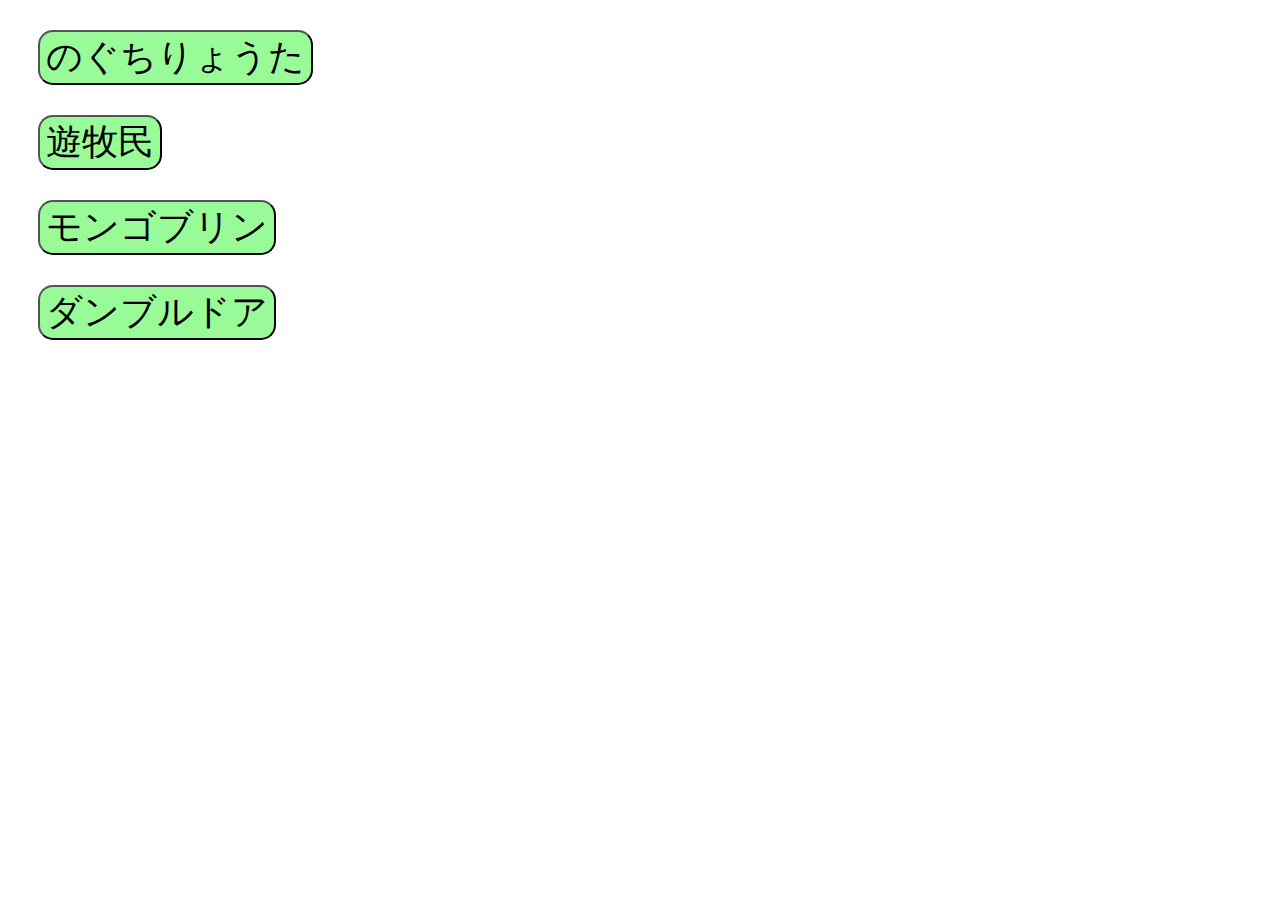
==== button-only.html @ 9e86d05b "created button html & stylesheet" ====
<!DOCTYPE html>
<html lang="ja">

<head>
    <meta charset="UTF-8">
    <meta name="viewport" content="width=device-width, initial-scale=1.0">
    <link rel="stylesheet" href="buttonstyle.css">
    <title>ボタン</title>
</head>

<body>
    <button type="submit" class="answer" id="one">のぐちりょうた</button>
    <button type="submit" class="answer" id="two">遊牧民</button>
    <button type="submit" class="answer" id="three">モンゴブリン</button>
    <button type="submit" class="answer" id="four">ダンブルドア</button>
</body>

</html>
---- buttonstyle.css ----
.answer{
    display: list-item;
    margin: 30px 0 30px 30px;
    font-size: 36px;
    border-radius: 15px;
    background-color: palegreen;
}
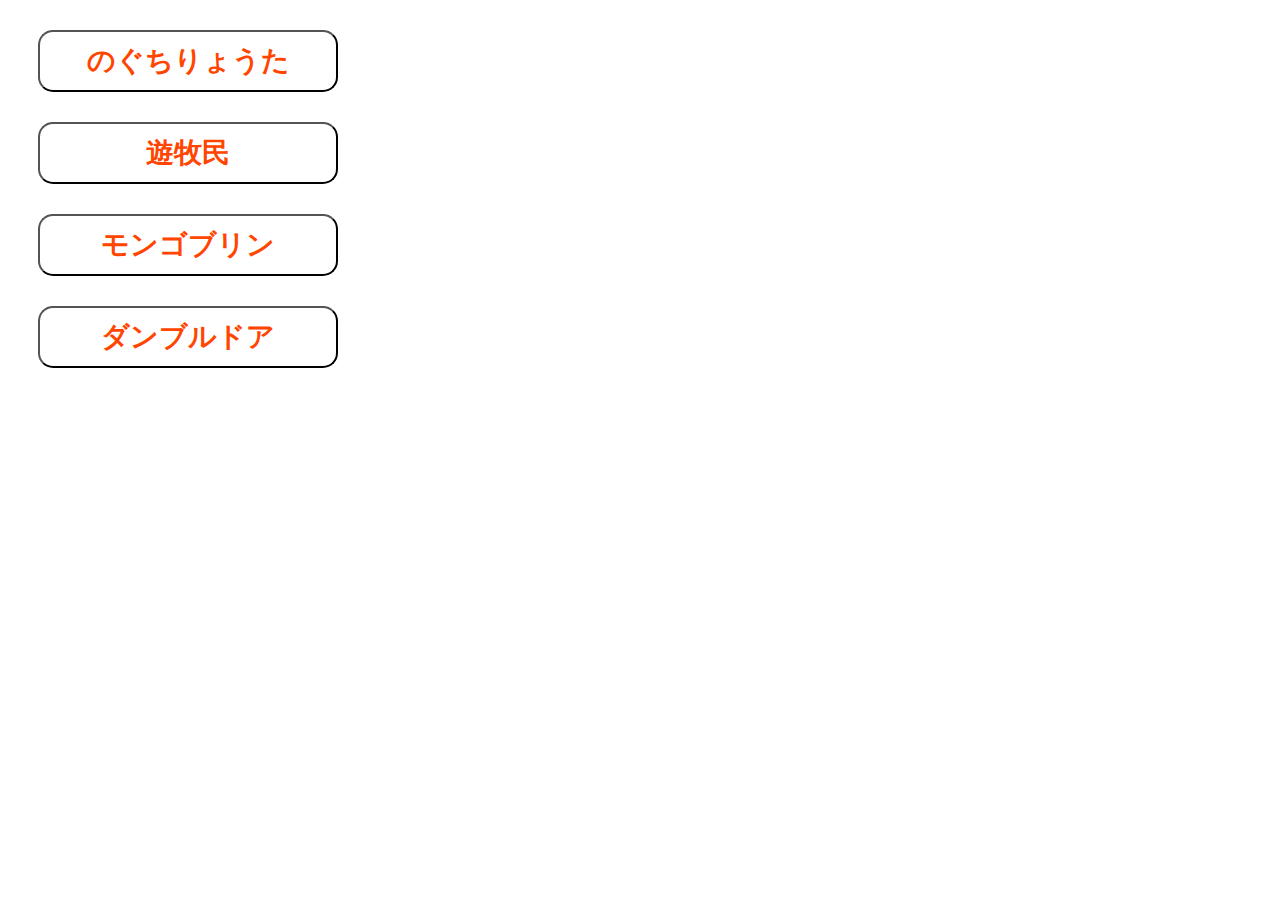
==== commit ba6f4e87: "button design changed" ====
--- a/button-only.html
+++ b/button-only.html
@@ -9,10 +9,12 @@
 </head>
 
 <body>
-    <button type="submit" class="answer" id="one">のぐちりょうた</button>
-    <button type="submit" class="answer" id="two">遊牧民</button>
-    <button type="submit" class="answer" id="three">モンゴブリン</button>
-    <button type="submit" class="answer" id="four">ダンブルドア</button>
+    <form action="" method="POST">
+        <input type="submit" class="answer" name="one" value="のぐちりょうた">
+        <input type="submit" class="answer" name="two" value="遊牧民">
+        <input type="submit" class="answer" name="three" value="モンゴブリン">
+        <input type="submit" class="answer" name="four" value="ダンブルドア">
+    </form>
 </body>
 
 </html>--- a/buttonstyle.css
+++ b/buttonstyle.css
@@ -1,7 +1,17 @@
 .answer{
     display: list-item;
     margin: 30px 0 30px 30px;
-    font-size: 36px;
+    padding: 10px 0;
+    font-size: 28px;
+    font-weight: bold;
+    color: orangered;
+    width: 300px;
     border-radius: 15px;
-    background-color: palegreen;
+    background-color: white;
+    /* transition: .3s; */
+}
+
+.answer:hover{
+    color: white;
+    background-color: orangered;
 }